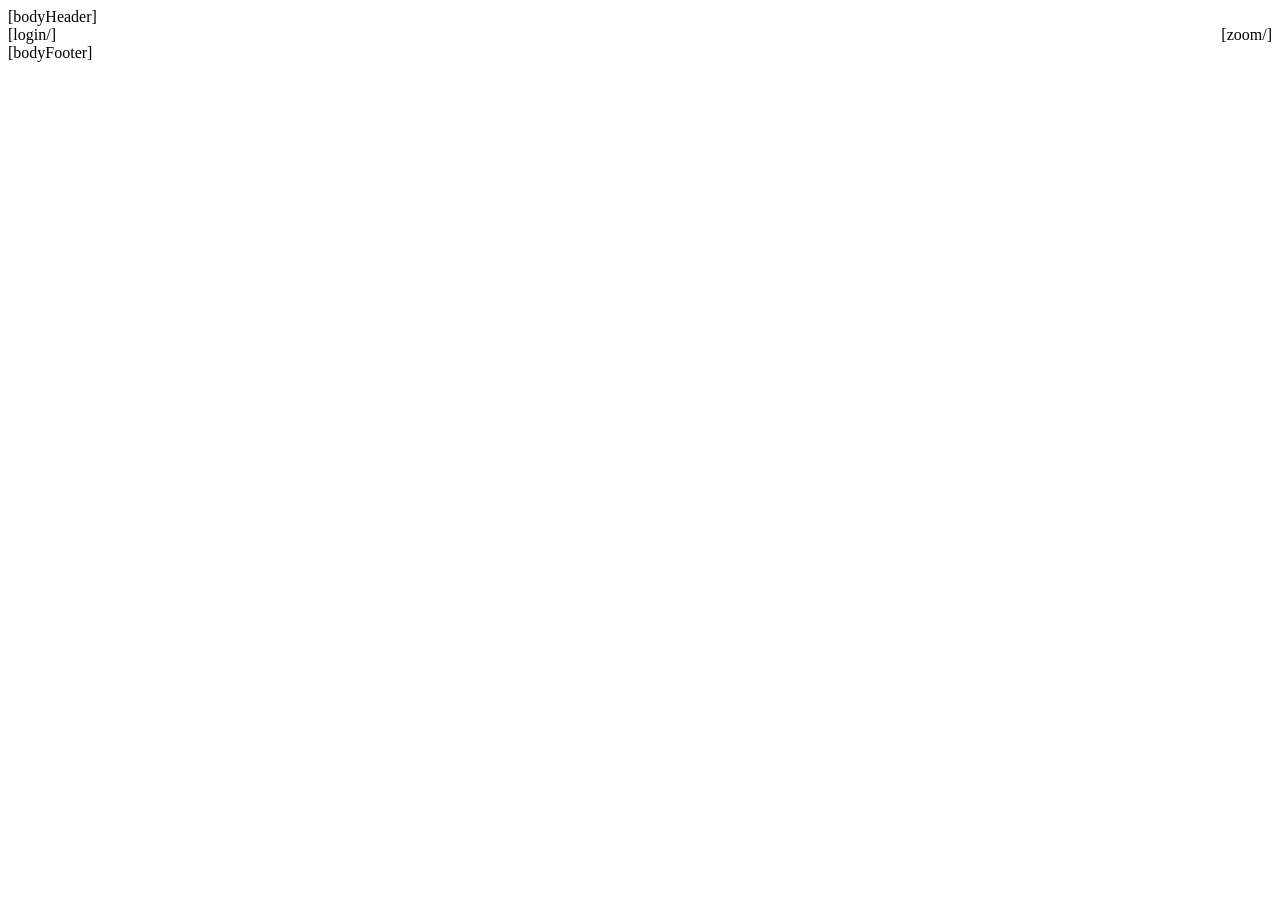
==== cgi-bin/templates/lze/index.htm @ 07ae3138 "Import of LZE/MySQL-Admin-0.41 from CPAN. gitpan-cpan-distribution: MySQL-Admin gitpan-cpan-version:" ====
[bodyHeader]<?xml version="1.0" encoding="iso-8859-1"?>
<!DOCTYPE html PUBLIC "-//W3C//DTD XHTML 1.0 Transitional//EN" "http://www.w3.org/TR/xhtml1/DTD/xhtml1-transitional.dtd">
<html xmlns="http://www.w3.org/1999/xhtml" xml:lang="en" lang="en">
<head>
<title>[title/]</title>
<meta name="description" content="CGI::CMS"/>
<meta name="author" content="Dirk Lindner"/>
<meta http-equiv="Content-Type" content="text/html; charset=ISO-8859-1"/>
<meta name="robots" content="index"/>
<meta name="revisit-after" content="1 days"/>
<link rel="alternate" type="application/rss+xml"  href="/news.rss"  title="News" />
<link href="/style/lze/lze[size/].css" rel="stylesheet" type="text/css"/>
<link href="/style/lze/tabwidget.css" rel="stylesheet" type="text/css"/>
<link href="/style/lze/window.css" rel="stylesheet" type="text/css"/>
<link href="/style/lze/pages.css" rel="stylesheet" type="text/css"/>
<link href="/style/lze/[size/]/html-menu-treeview/lze.css" rel="stylesheet" type="text/css"/>
<script language="JavaScript1.5"  type="text/javascript" src="/javascript/tabwidget.js"></script>
<script language="JavaScript1.5"  type="text/javascript" src="/javascript/window.js"></script>
<script language="JavaScript1.5"  type="text/javascript" src="/javascript/editor.js"></script>
<script language="JavaScript1.5"  type="text/javascript" src="/style/lze/preload.js"></script>
<script language="JavaScript1.5"  type="text/javascript" src="/style/treeview.js"></script>
<script type="text/javascript">
 /* <![CDATA[ */
var style ="lze";
var right = [right/];
var htmlright = [htmlright/];
var size     = [size/];
var fontSize = [size/]
 /* ]]> */
</script>
<script language="JavaScript1.5"  type="text/javascript" src="/javascript/content.js"></script>
</head>
<body onclick="if(shown )hide('menupopup');" onload="restoreStatus()">
<table align="left"  border="0" cellpadding="0" cellspacing="0"  width="100%" summary="contentHeader">
<tr><td valign="top">
<table align="left" border="0" cellpadding="0" cellspacing="0"  width="100%" summary="contentHeader"><tr><td valign="top">[login/]</td><td align="right" valign="top"><script src="/javascript/search.js" type="text/javascript" language="JavaScript"></script></td><td align="right" width="22" style="padding-left:2px;" valign="top">[zoom/]</td></tr></td>
</td></tr>
<tr><td valign="top">
[bodyFooter]
</td></tr>
</table>
</body></html>
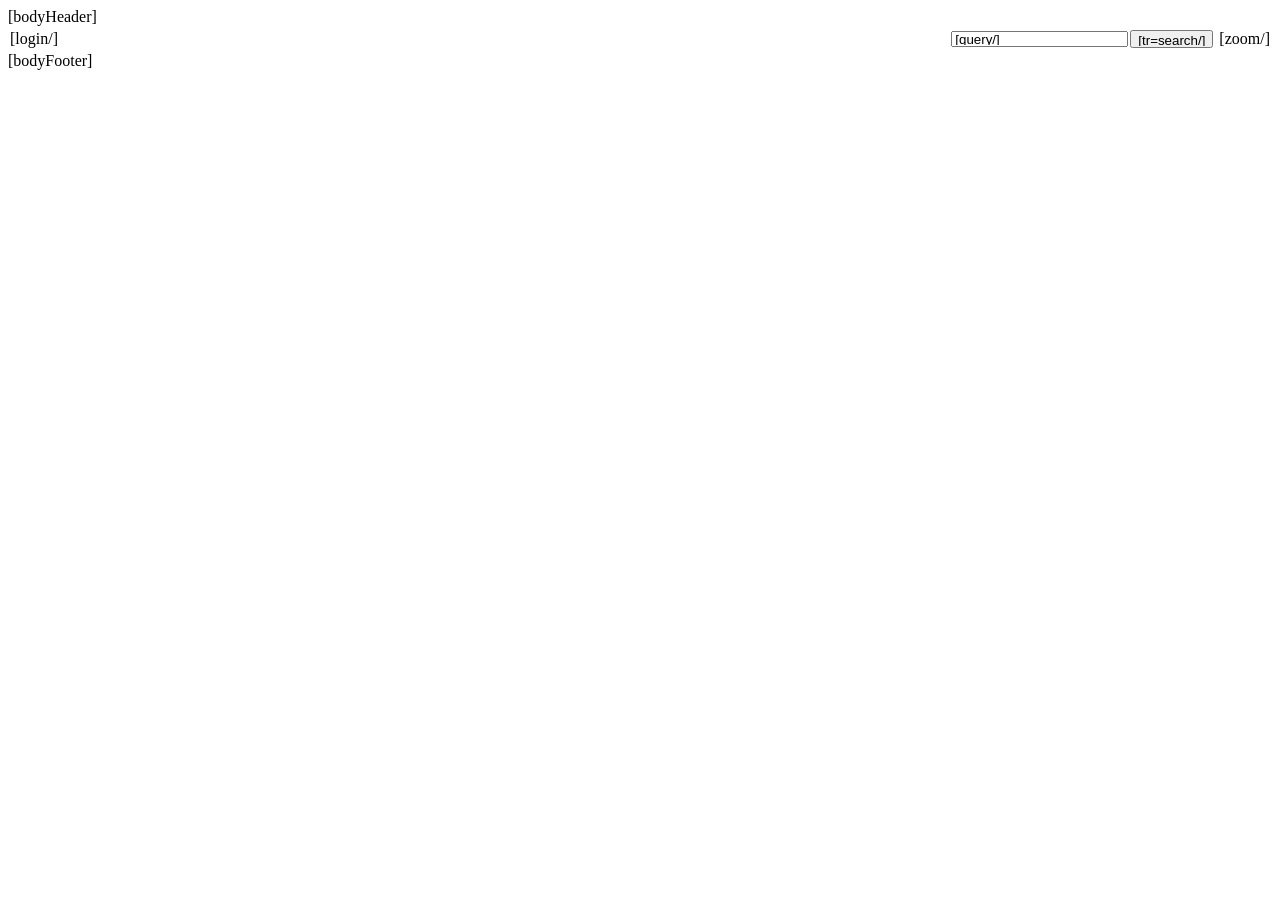
==== commit c42dca6f: "Import of LZE/MySQL-Admin-0.52 from CPAN. gitpan-cpan-distribution: MySQL-Admin gitpan-cpan-version:" ====
--- a/cgi-bin/templates/lze/index.htm
+++ b/cgi-bin/templates/lze/index.htm
@@ -1,11 +1,11 @@
-[bodyHeader]<?xml version="1.0" encoding="iso-8859-1"?>
+[bodyHeader]<?xml version="1.0" encoding="utf-8"?>
 <!DOCTYPE html PUBLIC "-//W3C//DTD XHTML 1.0 Transitional//EN" "http://www.w3.org/TR/xhtml1/DTD/xhtml1-transitional.dtd">
 <html xmlns="http://www.w3.org/1999/xhtml" xml:lang="en" lang="en">
 <head>
 <title>[title/]</title>
-<meta name="description" content="CGI::CMS"/>
+<meta name="description" content="MySql-Admin"/>
 <meta name="author" content="Dirk Lindner"/>
-<meta http-equiv="Content-Type" content="text/html; charset=ISO-8859-1"/>
+<meta http-equiv="Content-Type" content="text/html; charset=utf-8"/>
 <meta name="robots" content="index"/>
 <meta name="revisit-after" content="1 days"/>
 <link rel="alternate" type="application/rss+xml"  href="/news.rss"  title="News" />
@@ -13,6 +13,7 @@
 <link href="/style/lze/tabwidget.css" rel="stylesheet" type="text/css"/>
 <link href="/style/lze/window.css" rel="stylesheet" type="text/css"/>
 <link href="/style/lze/pages.css" rel="stylesheet" type="text/css"/>
+<link href="/style/lze/editor.css" rel="stylesheet" type="text/css"/>
 <link href="/style/lze/[size/]/html-menu-treeview/lze.css" rel="stylesheet" type="text/css"/>
 <script language="JavaScript1.5"  type="text/javascript" src="/javascript/tabwidget.js"></script>
 <script language="JavaScript1.5"  type="text/javascript" src="/javascript/window.js"></script>
@@ -32,11 +33,20 @@
 </head>
 <body onclick="if(shown )hide('menupopup');" onload="restoreStatus()">
 <table align="left"  border="0" cellpadding="0" cellspacing="0"  width="100%" summary="contentHeader">
-<tr><td valign="top">
-<table align="left" border="0" cellpadding="0" cellspacing="0"  width="100%" summary="contentHeader"><tr><td valign="top">[login/]</td><td align="right" valign="top"><script src="/javascript/search.js" type="text/javascript" language="JavaScript"></script></td><td align="right" width="22" style="padding-left:2px;" valign="top">[zoom/]</td></tr></td>
+<tr><td align="right">
+<table align="left" border="0" cellpadding="2" cellspacing="0" style="vertical-align:middle;" width="100%" summary="contentHeader"><tr><td>[login/]</td><td  align="right">
+<form action="[server/]" name="search" accept-charset="UTF-8" >
+<table align="right" border="0" cellpadding="0" cellspacing="2" style="vertical-align:middle;" width="*" summary="contentHeader"><tr><td>
+<input align="right" type="text" maxlength="100" title="[tr=search/]" value="[query/]" name="query" id="query" style="vertical-align:middle;height:16px;"/>
+<input  type="hidden" name="action"  value="fulltext"/>
+</td><td><input style="vertical-align:middle;height:18px;" type="submit"  name="submit" value="[tr=search/]"  alt="" align="right" />
+</form>
 </td></tr>
-<tr><td valign="top">
+</table>
+</td><td align="right" width="22" style="padding-left:2px;">[zoom/]</td></tr></table>
+</td></tr>
+<tr><td>
 [bodyFooter]
 </td></tr>
 </table>
-</body></html>
+</body></html>
